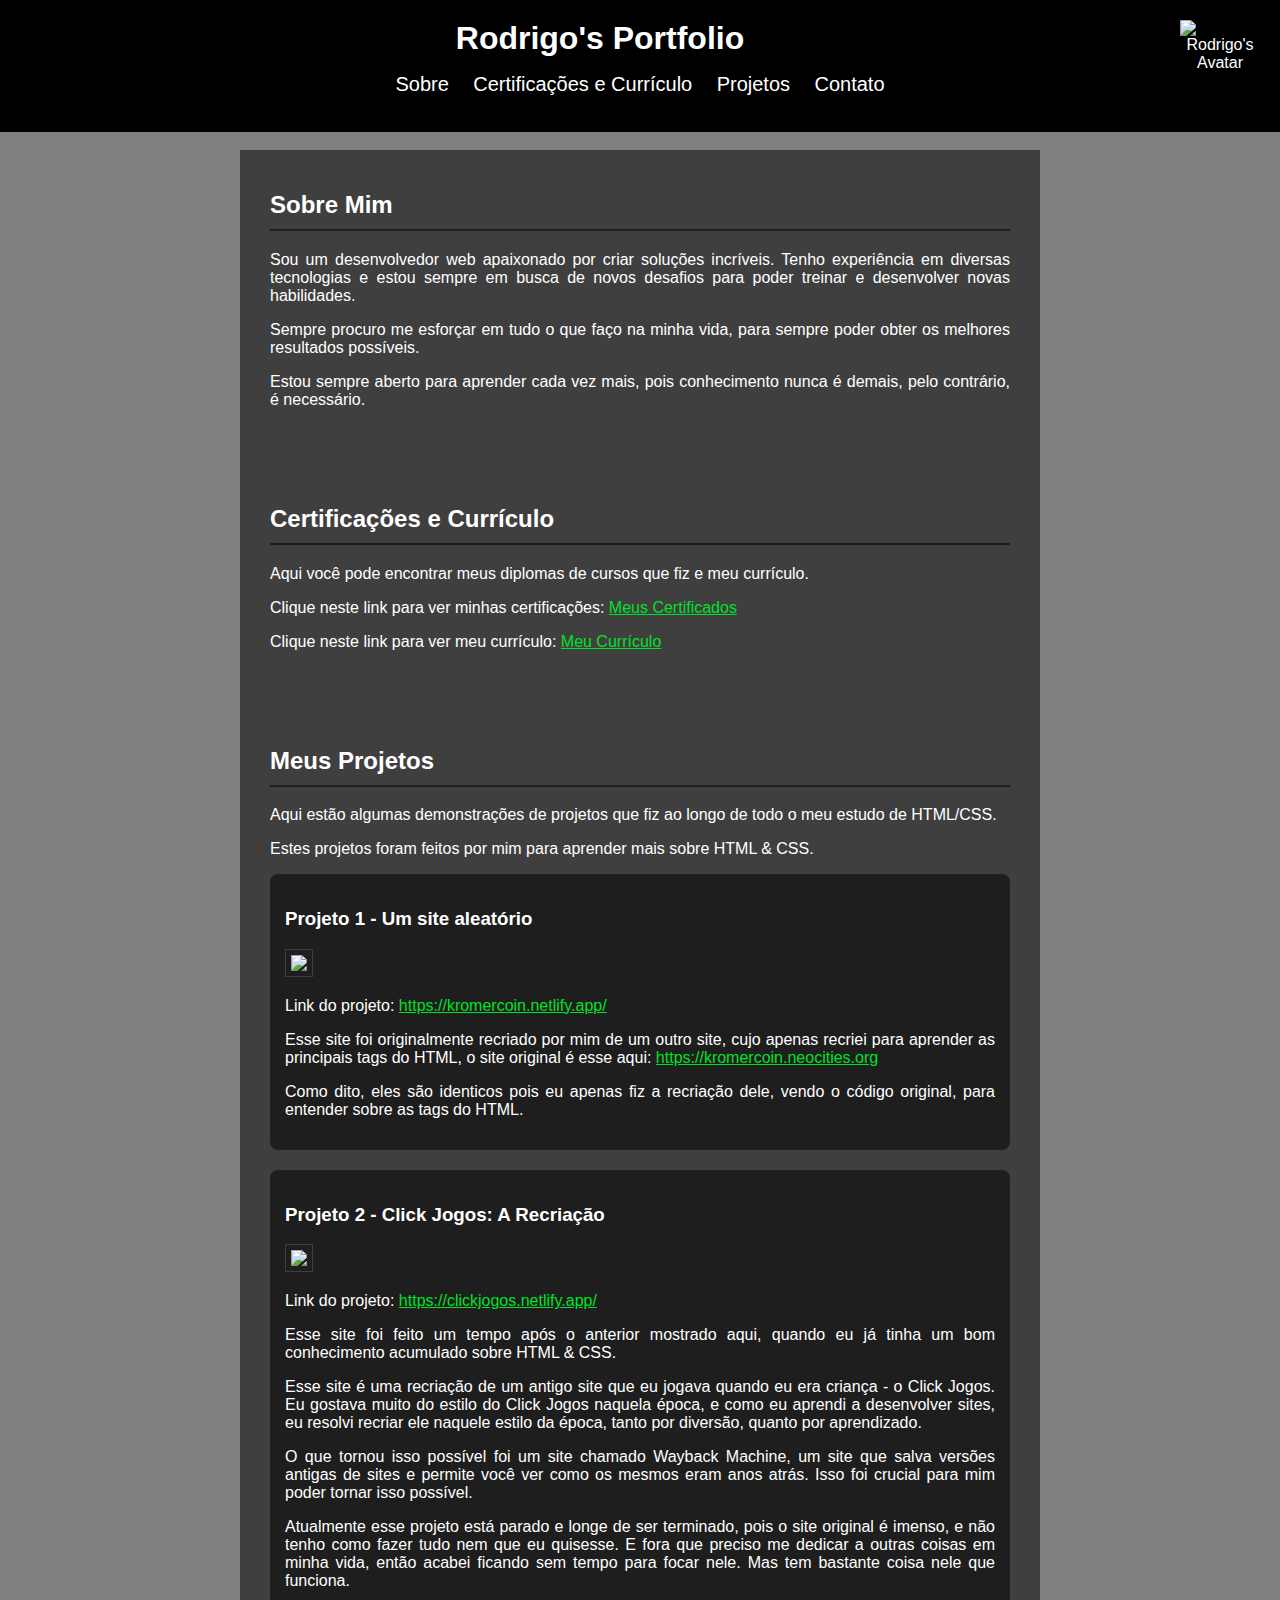
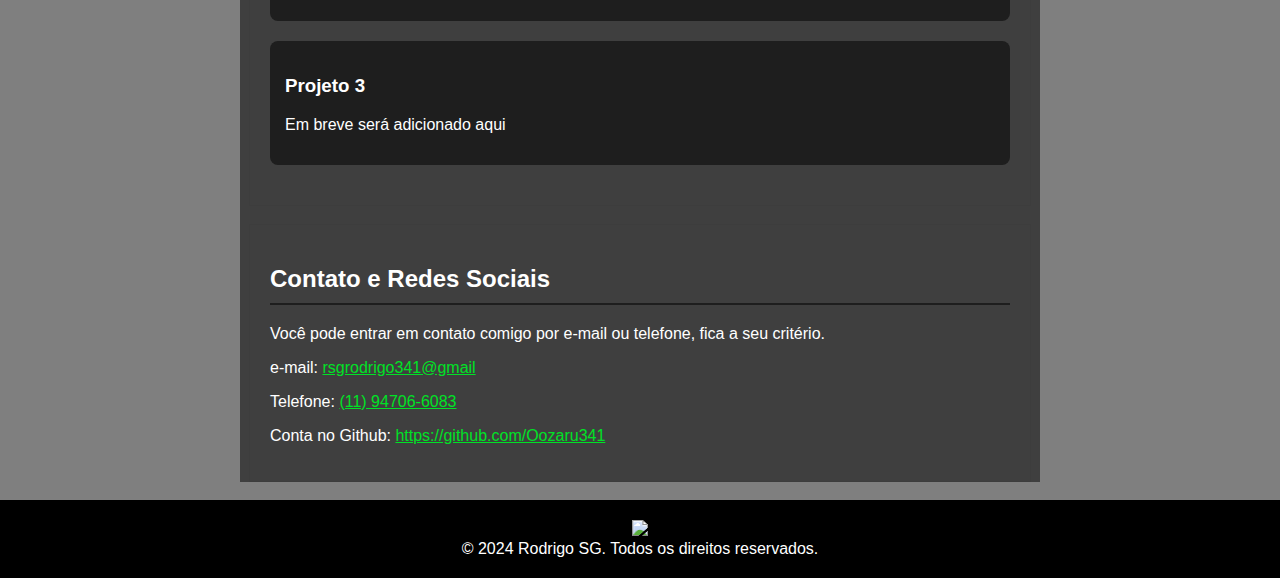
==== index.html @ e2dadde4 "Add files via upload" ====
<!DOCTYPE html>
<html lang="pt-br">
<head>
    <meta charset="UTF-8">
    <meta name="viewport" content="width=device-width, initial-scale=1.0">
    <title>Portfólio</title>
    <link rel="stylesheet" href="styles.css">
</head>
<link href="style.css" rel="stylesheet">
<body>
    <header>
	<img src="images/avatar.png" title="Rodrigo's Avatar">
        <h1>Rodrigo's Portfolio</h1>
        <nav>
            <ul>
                <li><a class="pagebtn" href="#about">Sobre</a></li>
								<li><a class="pagebtn" href="#certfications">Certificações e Currículo</a></li>
                <li><a class="pagebtn" href="#projects">Projetos</a></li>
                <li><a class="pagebtn" href="#contact">Contato</a></li>
            </ul>
        </nav>
    </header>
	<br>
    <div class="principalbox">
        <div class="subbox">
            <section id="about">
            <h2>Sobre Mim</h2>
            <p>Sou um desenvolvedor web apaixonado por criar soluções incríveis. Tenho experiência em diversas tecnologias e estou sempre em busca de novos desafios para poder treinar e desenvolver novas habilidades.</p>
            <p>Sempre procuro me esforçar em tudo o que faço na minha vida, para sempre poder obter os melhores resultados possíveis.</p>
            <p>Estou sempre aberto para aprender cada vez mais, pois conhecimento nunca é demais, pelo contrário, é necessário.</p>
        </section></div>
  <br>
  <div class="subbox">
            <section id="certfications">
            <h2>Certificações e Currículo</h2>
            <p>Aqui você pode encontrar meus diplomas de cursos que fiz e meu currículo.</p>
			<p>Clique neste link para ver minhas certificações: <a href="mycertfications.html" title="Meus certificados">Meus Certificados</a></p>
			<p>Clique neste link para ver meu currículo: <a href="myresume.html" title="Meu Currículo">Meu Currículo</a></p>
        </section></div>
		<br>
<div class="subbox">
    <section id="projects">
        <h2>Meus Projetos</h2>
        <p>Aqui estão algumas demonstrações de projetos que fiz ao longo de todo o meu estudo de HTML/CSS.</p>
        <p>Estes projetos foram feitos por mim para aprender mais sobre HTML & CSS.</p>
        <div class="project">
            <h3>Projeto 1 - Um site aleatório</h3>
            <img src="images/project1.png">
            <p>Link do projeto: <a title="Kromercoin" href="https://kromercoin.netlify.app/" target="_blank">https://kromercoin.netlify.app/</a></p>
            <p>Esse site foi originalmente recriado por mim de um outro site, cujo apenas recriei para aprender as principais tags do HTML, o site original é esse aqui: <a href="https://kromercoin.neocities.org" target="_blank">https://kromercoin.neocities.org</a></p>
            <p>Como dito, eles são identicos pois eu apenas fiz a recriação dele, vendo o código original, para entender sobre as tags do HTML.</p>
        </div>
        <div class="project">
            <h3>Projeto 2 - Click Jogos: A Recriação</h3>
            <img src="images/project2.png">
            <p>Link do projeto: <a title="Click Jogos" href="https://clickjogos.netlify.app/" target="_blank">https://clickjogos.netlify.app/</a></p>
			<p>Esse site foi feito um tempo após o anterior mostrado aqui, quando eu já tinha um bom conhecimento acumulado sobre HTML & CSS.</p>
			<p>Esse site é uma recriação de um antigo site que eu jogava quando eu era criança - o Click Jogos. Eu gostava muito do estilo do Click Jogos naquela época, e como eu aprendi a desenvolver sites, eu resolvi recriar ele naquele estilo da época, tanto por diversão, quanto por aprendizado.</p>
			<p>O que tornou isso possível foi um site chamado Wayback Machine, um site que salva versões antigas de sites e permite você ver como os mesmos eram anos atrás. Isso foi crucial para mim poder tornar isso possível.</p>
			<p>Atualmente esse projeto está parado e longe de ser terminado, pois o site original é imenso, e não tenho como fazer tudo nem que eu quisesse. E fora que preciso me dedicar a outras coisas em minha vida, então acabei ficando sem tempo para focar nele. Mas tem bastante coisa nele que funciona.
        </div>
        <div class="project">
            <h3>Projeto 3</h3>
            <p>Em breve será adicionado aqui</p>
        </div>
    </section>
</div>
<br>
<div class="subbox">
    <section id="contact">
        <h2>Contato e Redes Sociais</h2>
		<p>Você pode entrar em contato comigo por e-mail ou telefone, fica a seu critério.</p>
        <p>e-mail: <a href="mailto:rsgrodrigo341@gmail.com">rsgrodrigo341@gmail</a></p>
		<p>Telefone: <a href="tel:+1194706-6083">(11) 94706-6083</a></p>
		<p>Conta no Github: <a href="https://github.com/Oozaru341" title="Rodrigo">https://github.com/Oozaru341</a>
    </section>
	</div>
</div>
<br>
    <footer>
	<img src="images/city.gif"><br>
        © 2024 Rodrigo SG. Todos os direitos reservados.
		
    </footer>

</body>
</html>
---- style.css ----
/* Estilos Gerais */
body {
    margin: 0;
    font-family: 'Trebuchet MS', 'Lucida Sans Unicode', 'Lucida Grande', 'Lucida Sans', Arial, sans-serif;
    background-image: url('images/background.png');
    color: #ffffff;
    background-color: rgba(0, 0, 0, 0.5);
    background-blend-mode: darken;
}

header {
    background-color: #000000;
    padding: 20px;
    text-align: center;
}

header h1 {
    margin: 0;
}

nav ul {
    list-style-type: none;
    padding: 0;
}

nav ul li {
    display: inline;
    margin: 0 10px;
}

nav ul li a {
    color: #ffffff;
    text-decoration: none;
}

nav ul li a:hover {
    text-decoration: underline;
}

section {
    padding: 20px;
    max-width: 800px;
    margin: 0 auto;
}

section h2 {
    border-bottom: 2px solid #1e1e1e;
    padding-bottom: 10px;
}

.project {
    margin-bottom: 20px;
    padding: 15px;
    background-color: #1e1e1e;
    border-radius: 8px;
}

footer {
    text-align: center;
    padding: 20px;
    background-color: #000000;
    position: relative;
    bottom: 0;
    width: 100% - 20px;
}
.principalbox {
    margin: 0 auto;
    max-width: 800px;
    background-color: rgba(0,0,0,0.5)
}
.subbox {
    margin: 0 auto;
    max-width: 780px;
    border: 1px solid #3d3d3d;

}

.pagebtn {
    margin: 0;
    font-size: 20px;
}
header img {
	float: right;
	max-width: 80px;
}
.subbox img {
    width: 98%;
    height: auto;
    padding: 5px;
    border: 1px solid #3d3d3d;
}
footer img {
	max-width: 100px;
}
  a {
    color: #00e226;
  }
  a:hover {
    color: #01991a;
  }
  p {
	text-align: justify;  
  }
  .absent {
	  position: fixed;
	  top: 10px;
	  left: 10px;
	  background-color: #000000;
	  border: 1px solid #ffffff;
	  border-radius: 5px 5px 5px 5px;
	  font-size: 20px;
	  color: #ffff00;
	  padding:10px;
  }

/* Estilos Responsivos */
@media (max-width: 768px) {
    nav ul li {
        display: block;
        margin: 10px 0;
        line-height: 40px;
        text-align: left;
    }
    h1 {
        text-align: left;
    }
	header img {
	float: right;
	max-width: 80px;
}
}
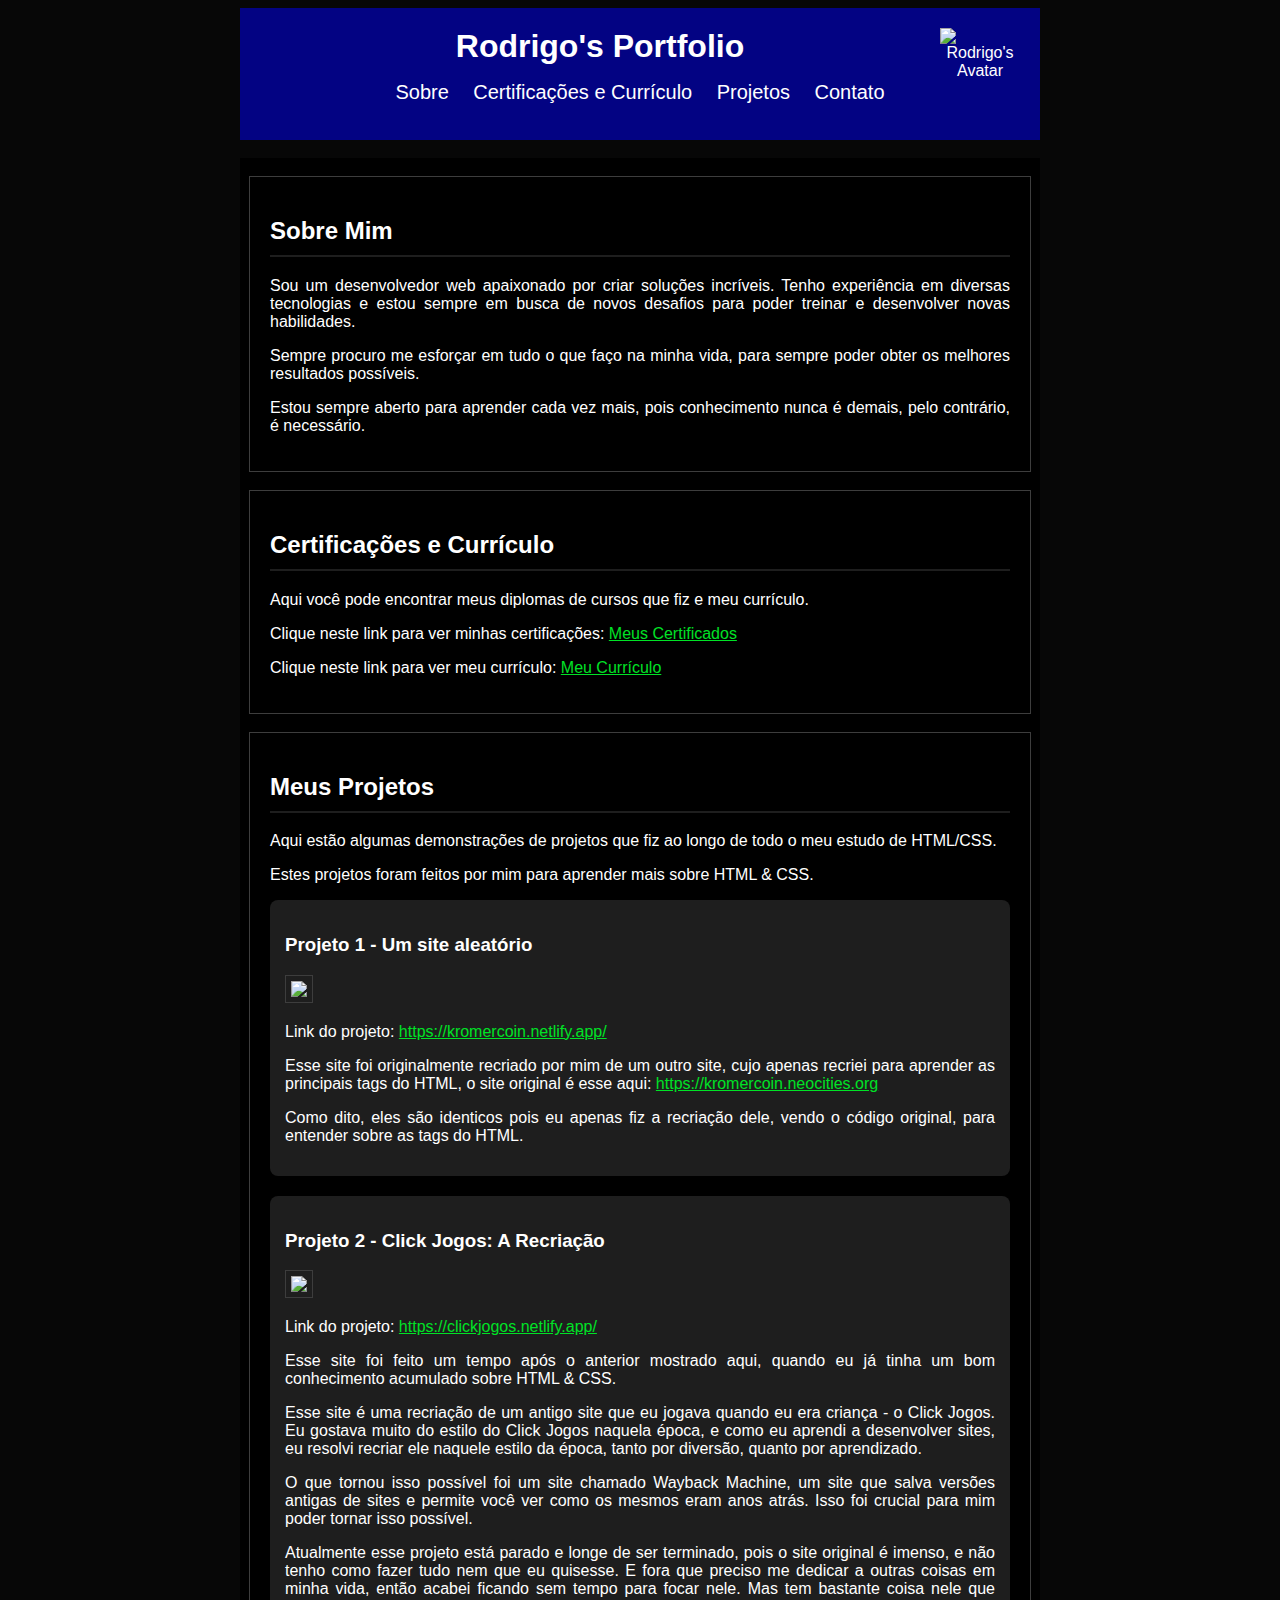
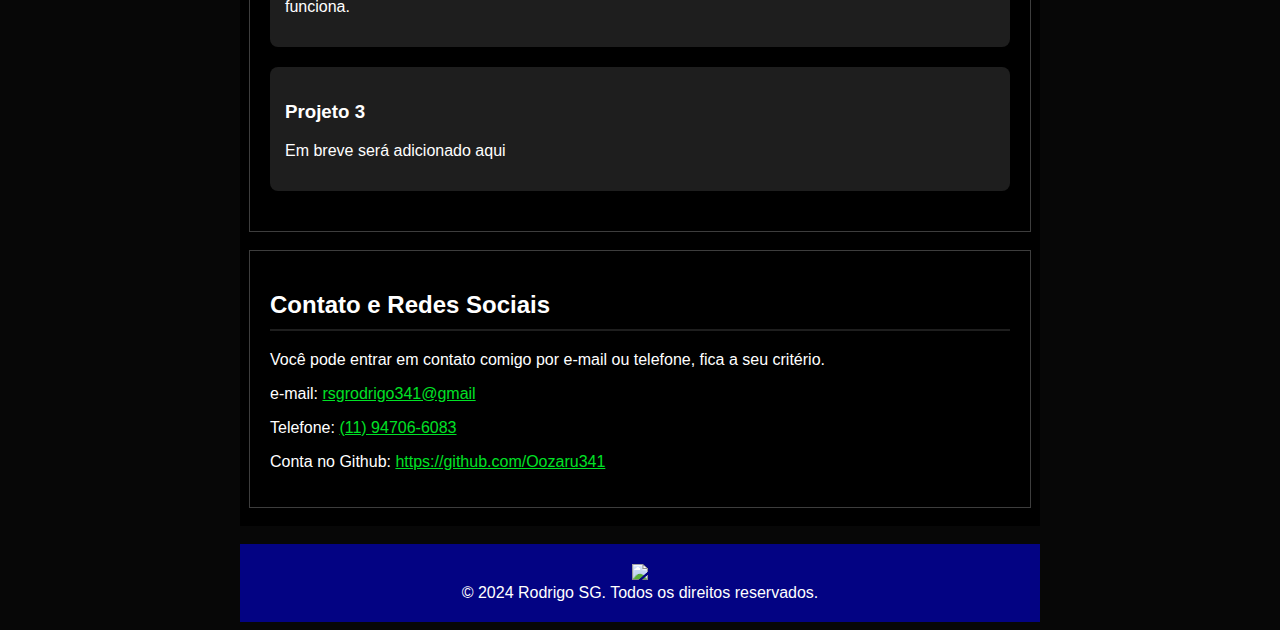
==== commit 5d40a8a3: "Add files via upload" ====
--- a/index.html
+++ b/index.html
@@ -22,6 +22,7 @@
     </header>
 	<br>
     <div class="principalbox">
+        <br>
         <div class="subbox">
             <section id="about">
             <h2>Sobre Mim</h2>
@@ -74,7 +75,7 @@
 		<p>Telefone: <a href="tel:+1194706-6083">(11) 94706-6083</a></p>
 		<p>Conta no Github: <a href="https://github.com/Oozaru341" title="Rodrigo">https://github.com/Oozaru341</a>
     </section>
-	</div>
+	</div><br>
 </div>
 <br>
     <footer>
--- a/style.css
+++ b/style.css
@@ -1,17 +1,16 @@
 /* Estilos Gerais */
 body {
-    margin: 0;
     font-family: 'Trebuchet MS', 'Lucida Sans Unicode', 'Lucida Grande', 'Lucida Sans', Arial, sans-serif;
-    background-image: url('images/background.png');
     color: #ffffff;
-    background-color: rgba(0, 0, 0, 0.5);
-    background-blend-mode: darken;
+    background-color: #070707;
 }
 
 header {
-    background-color: #000000;
+    background-color: rgba(0, 0, 255, 0.5);
     padding: 20px;
     text-align: center;
+    max-width: 760px;
+    margin: 0 auto;
 }
 
 header h1 {
@@ -56,17 +55,16 @@
 }
 
 footer {
+    background-color: rgba(0, 0, 255, 0.5);
+    padding: 20px;
     text-align: center;
-    padding: 20px;
-    background-color: #000000;
-    position: relative;
-    bottom: 0;
-    width: 100% - 20px;
+    max-width: 760px;
+    margin: 0 auto;
 }
 .principalbox {
     margin: 0 auto;
     max-width: 800px;
-    background-color: rgba(0,0,0,0.5)
+    background-color: rgb(0,0,0);
 }
 .subbox {
     margin: 0 auto;
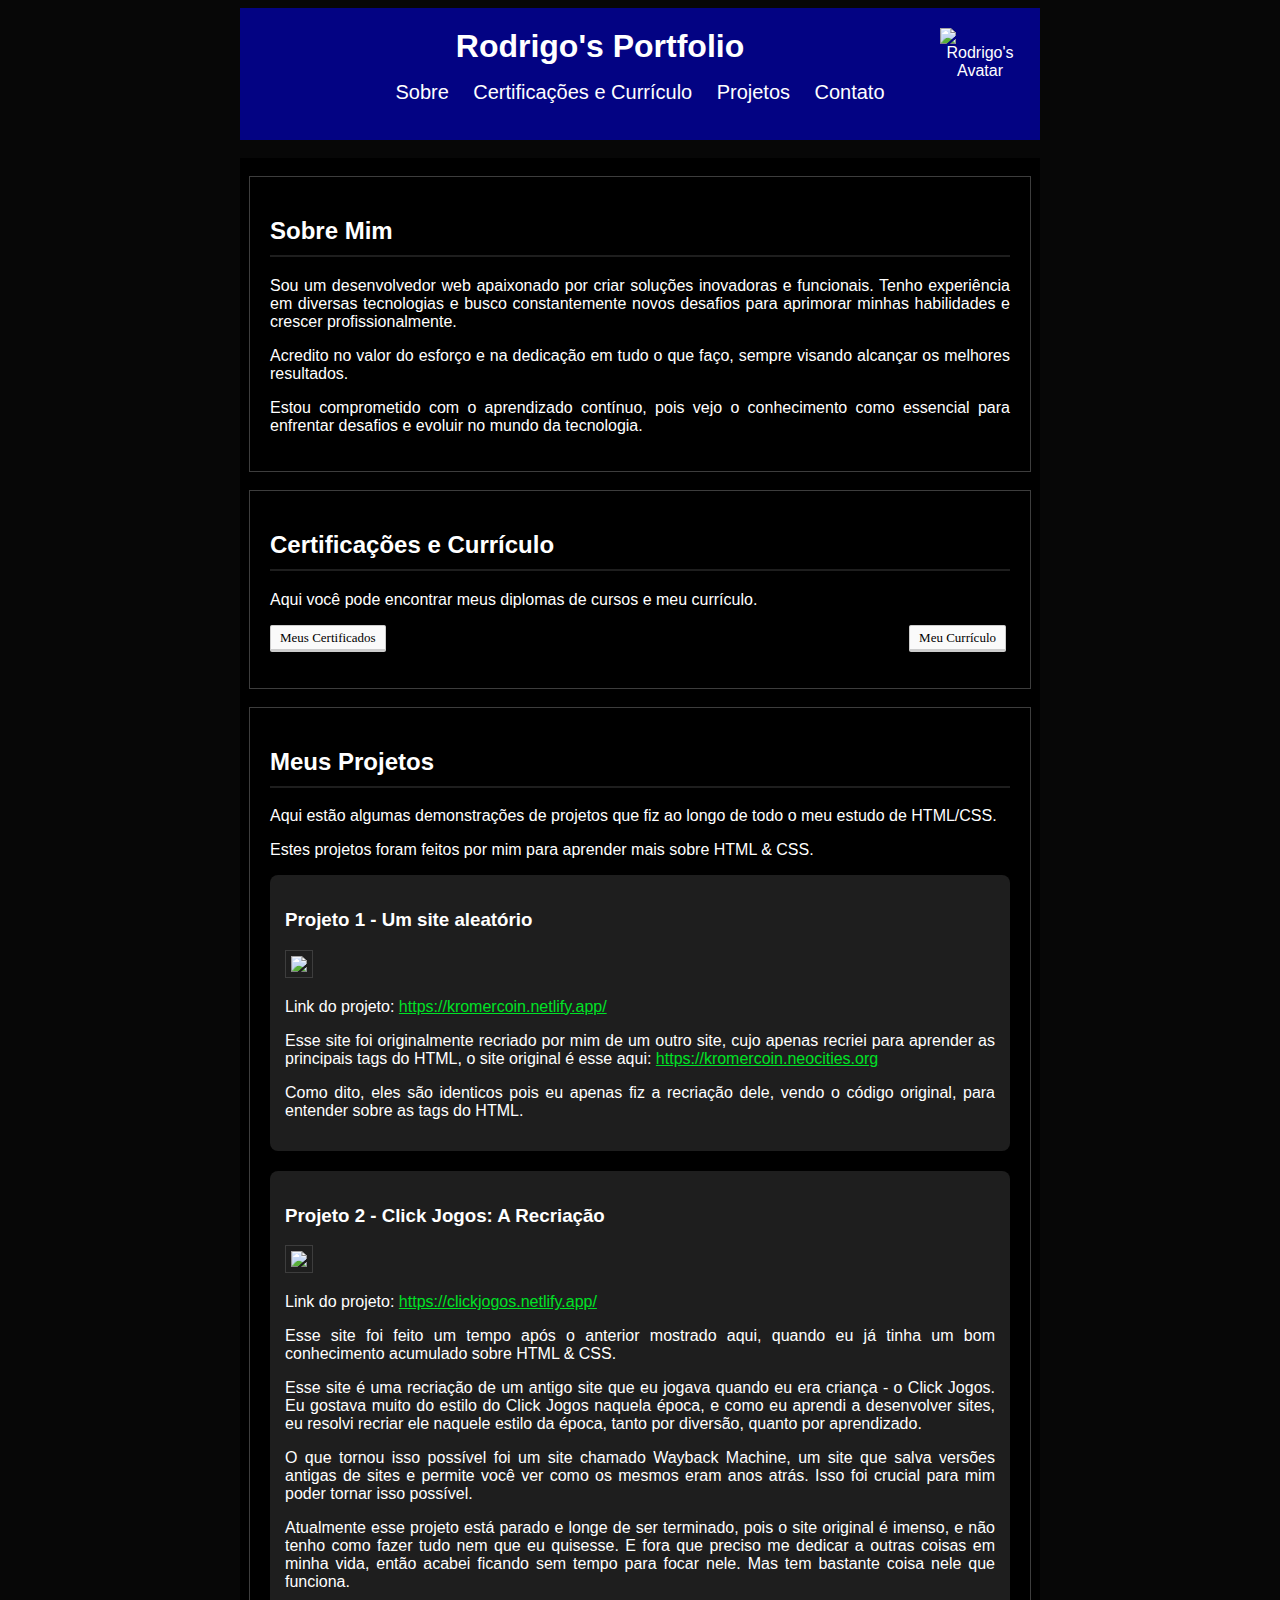
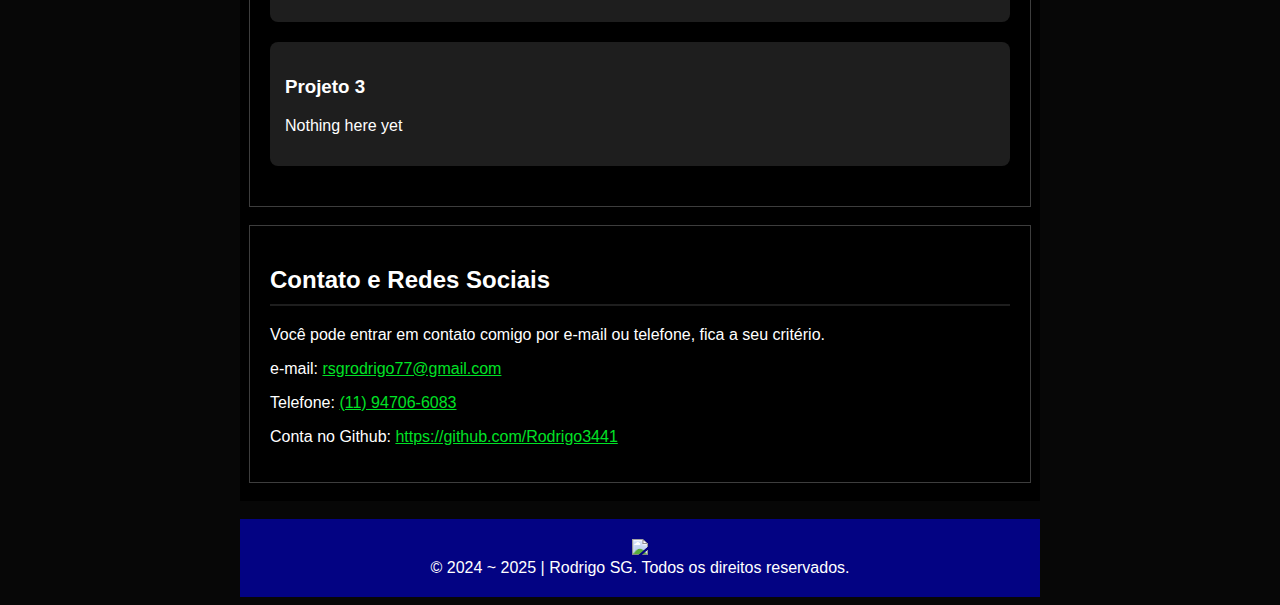
==== commit c6e2ce32: "Add files via upload" ====
--- a/index.html
+++ b/index.html
@@ -26,17 +26,16 @@
         <div class="subbox">
             <section id="about">
             <h2>Sobre Mim</h2>
-            <p>Sou um desenvolvedor web apaixonado por criar soluções incríveis. Tenho experiência em diversas tecnologias e estou sempre em busca de novos desafios para poder treinar e desenvolver novas habilidades.</p>
-            <p>Sempre procuro me esforçar em tudo o que faço na minha vida, para sempre poder obter os melhores resultados possíveis.</p>
-            <p>Estou sempre aberto para aprender cada vez mais, pois conhecimento nunca é demais, pelo contrário, é necessário.</p>
+            <p>Sou um desenvolvedor web apaixonado por criar soluções inovadoras e funcionais. Tenho experiência em diversas tecnologias e busco constantemente novos desafios para aprimorar minhas habilidades e crescer profissionalmente.</p>
+            <p>Acredito no valor do esforço e na dedicação em tudo o que faço, sempre visando alcançar os melhores resultados.</p>
+            <p>Estou comprometido com o aprendizado contínuo, pois vejo o conhecimento como essencial para enfrentar desafios e evoluir no mundo da tecnologia.</p>
         </section></div>
   <br>
   <div class="subbox">
             <section id="certfications">
             <h2>Certificações e Currículo</h2>
-            <p>Aqui você pode encontrar meus diplomas de cursos que fiz e meu currículo.</p>
-			<p>Clique neste link para ver minhas certificações: <a href="mycertfications.html" title="Meus certificados">Meus Certificados</a></p>
-			<p>Clique neste link para ver meu currículo: <a href="myresume.html" title="Meu Currículo">Meu Currículo</a></p>
+            <p>Aqui você pode encontrar meus diplomas de cursos e meu currículo.</p>
+			<p class="butsec"><a class="botaoon" href="mycertfications.html" title="Meus certificados">Meus Certificados</a><a class="botaoon" href="myresume.html" title="Meu Currículo">Meu Currículo</a></p>
         </section></div>
 		<br>
 <div class="subbox">
@@ -62,7 +61,7 @@
         </div>
         <div class="project">
             <h3>Projeto 3</h3>
-            <p>Em breve será adicionado aqui</p>
+            <p>Nothing here yet</p>
         </div>
     </section>
 </div>
@@ -71,16 +70,16 @@
     <section id="contact">
         <h2>Contato e Redes Sociais</h2>
 		<p>Você pode entrar em contato comigo por e-mail ou telefone, fica a seu critério.</p>
-        <p>e-mail: <a href="mailto:rsgrodrigo341@gmail.com">rsgrodrigo341@gmail</a></p>
+        <p>e-mail: <a href="mailto:rsgrodrigo77@gmail.com">rsgrodrigo77@gmail.com</a></p>
 		<p>Telefone: <a href="tel:+1194706-6083">(11) 94706-6083</a></p>
-		<p>Conta no Github: <a href="https://github.com/Oozaru341" title="Rodrigo">https://github.com/Oozaru341</a>
+		<p>Conta no Github: <a href="https://github.com/Rodrigo3441" title="Rodrigo">https://github.com/Rodrigo3441</a>
     </section>
 	</div><br>
 </div>
 <br>
     <footer>
 	<img src="images/city.gif"><br>
-        © 2024 Rodrigo SG. Todos os direitos reservados.
+        © 2024 ~ 2025 | Rodrigo SG. Todos os direitos reservados.
 		
     </footer>
 
--- a/style.css
+++ b/style.css
@@ -126,4 +126,30 @@
 	float: right;
 	max-width: 80px;
 }
+}
+/*botão da paginação ativo*/
+a.botaoon {
+  display: inline-block; padding: 3px 9px 3px 9px; border: 1px solid #CCCCCC; border-width:1px 1px 3px 1px; background-color: #FAFAFA; color: #000000; font-family: Trebuchet MS; font-size: 13px; text-decoration: none; border-radius: 2px; height: 17px; line-height: 17px; margin-right: 4px;
+}
+a.botaoon:hover {
+  background-color: #F4F4F4;
+  color: #555555;
+  text-decoration: none !important;
+}
+
+a.botaoon:active {
+  background-color: #F2F2F2;
+  color: #555555;
+  text-decoration: none;
+  border-width:1px 1px 2px 1px;
+  height: 18px; line-height: 17px;
+}
+a.botaoon:active span {
+  position: relative;
+  top: 1px;
+}
+
+.butsec {
+	justify-content: space-between;
+	display: flex;
 }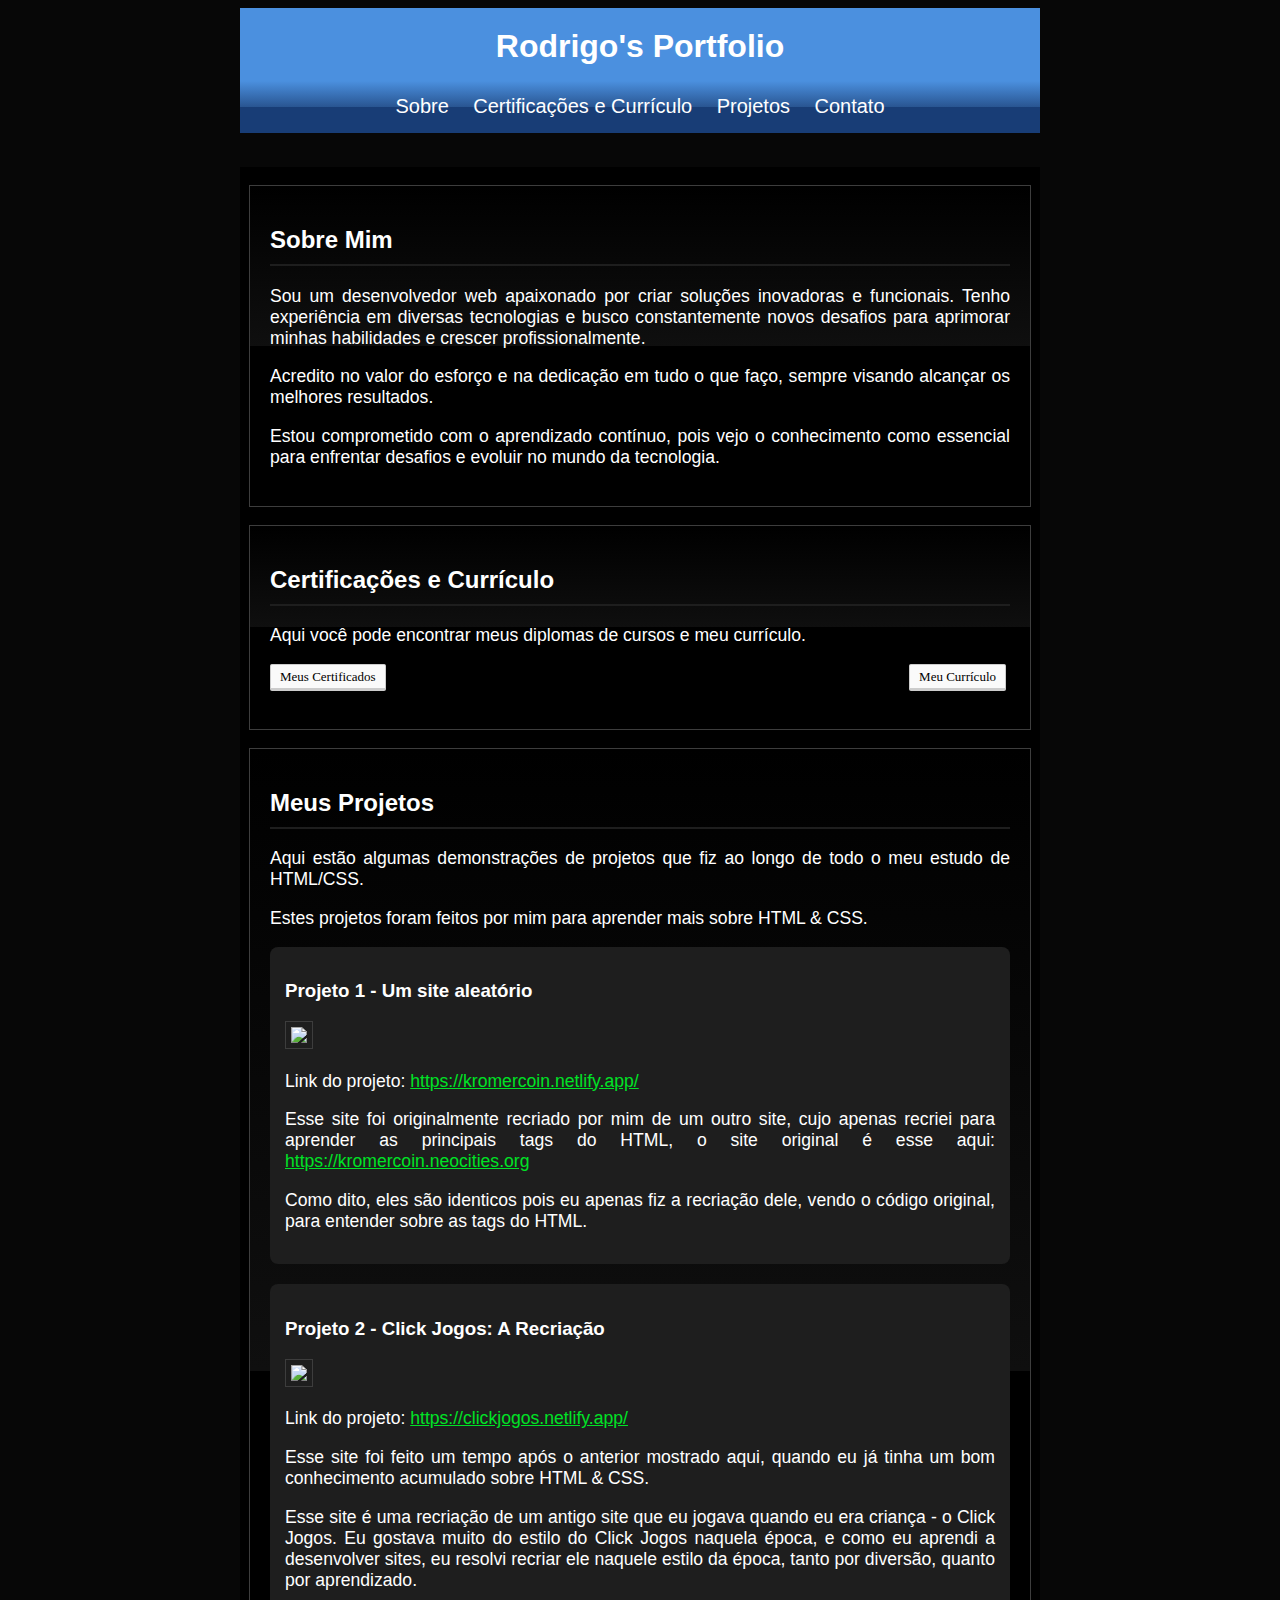
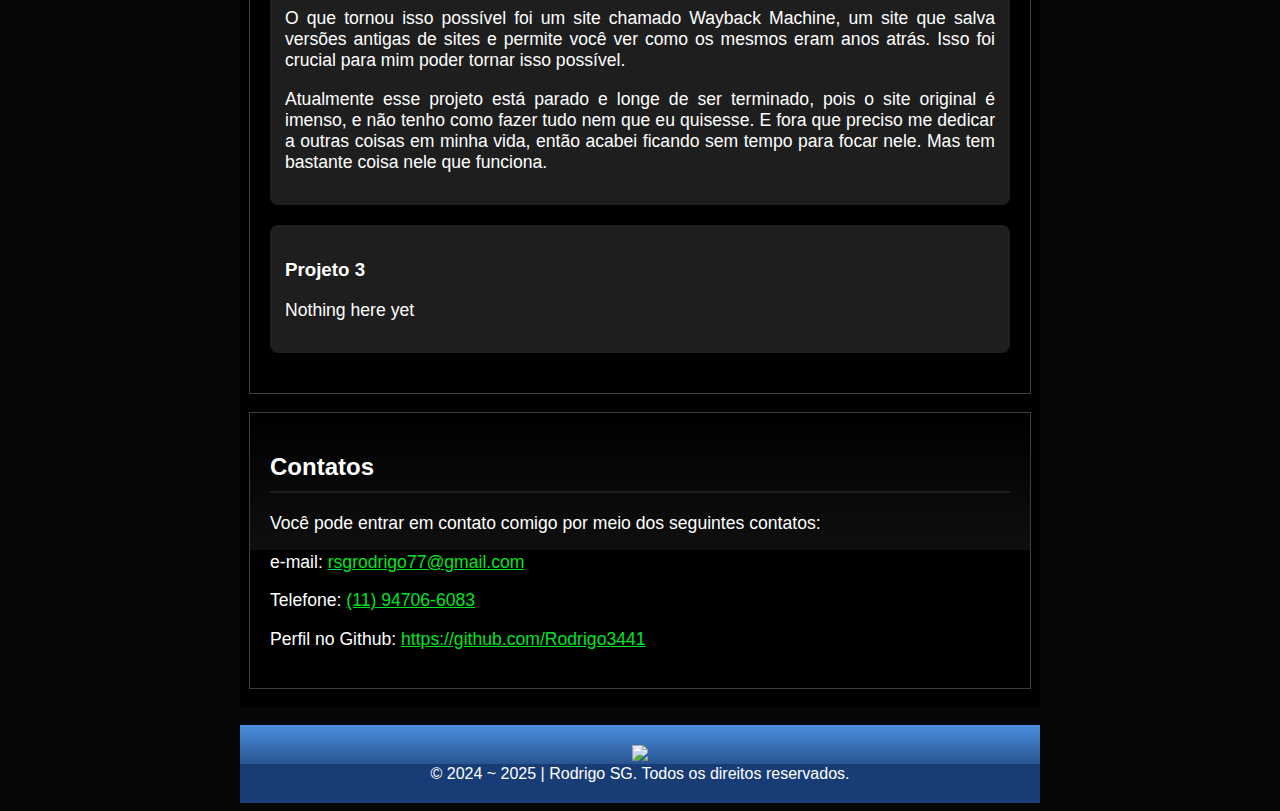
==== commit f76869a5: "Add files via upload" ====
--- a/index.html
+++ b/index.html
@@ -4,12 +4,10 @@
     <meta charset="UTF-8">
     <meta name="viewport" content="width=device-width, initial-scale=1.0">
     <title>Portfólio</title>
-    <link rel="stylesheet" href="styles.css">
+    <link href="style.css" rel="stylesheet">
 </head>
-<link href="style.css" rel="stylesheet">
 <body>
     <header>
-	<img src="images/avatar.png" title="Rodrigo's Avatar">
         <h1>Rodrigo's Portfolio</h1>
         <nav>
             <ul>
@@ -35,7 +33,7 @@
             <section id="certfications">
             <h2>Certificações e Currículo</h2>
             <p>Aqui você pode encontrar meus diplomas de cursos e meu currículo.</p>
-			<p class="butsec"><a class="botaoon" href="mycertfications.html" title="Meus certificados">Meus Certificados</a><a class="botaoon" href="myresume.html" title="Meu Currículo">Meu Currículo</a></p>
+			<p class="butsec"><a class="botaoon" href="mycertifications.html" title="Meus certificados">Meus Certificados</a><a class="botaoon" href="myresume.html" title="Meu Currículo">Meu Currículo</a></p>
         </section></div>
 		<br>
 <div class="subbox">
@@ -68,11 +66,11 @@
 <br>
 <div class="subbox">
     <section id="contact">
-        <h2>Contato e Redes Sociais</h2>
-		<p>Você pode entrar em contato comigo por e-mail ou telefone, fica a seu critério.</p>
+        <h2>Contatos</h2>
+		<p>Você pode entrar em contato comigo por meio dos seguintes contatos:</p>
         <p>e-mail: <a href="mailto:rsgrodrigo77@gmail.com">rsgrodrigo77@gmail.com</a></p>
 		<p>Telefone: <a href="tel:+1194706-6083">(11) 94706-6083</a></p>
-		<p>Conta no Github: <a href="https://github.com/Rodrigo3441" title="Rodrigo">https://github.com/Rodrigo3441</a>
+		<p>Perfil no Github: <a href="https://github.com/Rodrigo3441" title="Rodrigo">https://github.com/Rodrigo3441</a>
     </section>
 	</div><br>
 </div>
--- a/style.css
+++ b/style.css
@@ -6,17 +6,21 @@
 }
 
 header {
-    background-color: rgba(0, 0, 255, 0.5);
-    padding: 20px;
+    background-color: #4b90df;
+    padding-top: 20px;
     text-align: center;
-    max-width: 760px;
-    margin: 0 auto;
+    max-width: 800px;
+    margin: 0 auto;    
 }
 
 header h1 {
     margin: 0;
 }
-
+nav {
+    line-height: 50px;
+    text-align: center;
+    background:linear-gradient(to bottom,#4b90df 0%,#295591 50%,#183d76 50%,#183d76 100%);
+}
 nav ul {
     list-style-type: none;
     padding: 0;
@@ -55,7 +59,7 @@
 }
 
 footer {
-    background-color: rgba(0, 0, 255, 0.5);
+    background:linear-gradient(to bottom,#4b90df 0%,#295591 50%,#183d76 50%,#183d76 100%);
     padding: 20px;
     text-align: center;
     max-width: 760px;
@@ -64,12 +68,14 @@
 .principalbox {
     margin: 0 auto;
     max-width: 800px;
-    background-color: rgb(0,0,0);
+    background-color: rgb(0 ,0, 0);
+    color: #ffffff;
 }
 .subbox {
     margin: 0 auto;
     max-width: 780px;
     border: 1px solid #3d3d3d;
+    background:linear-gradient(to bottom,#000000,#0f0f0f 50%,#000000 50%,#000000 100%);
 
 }
 
@@ -97,7 +103,8 @@
     color: #01991a;
   }
   p {
-	text-align: justify;  
+	text-align: justify; 
+    font-size: 1.1em;
   }
   .absent {
 	  position: fixed;
